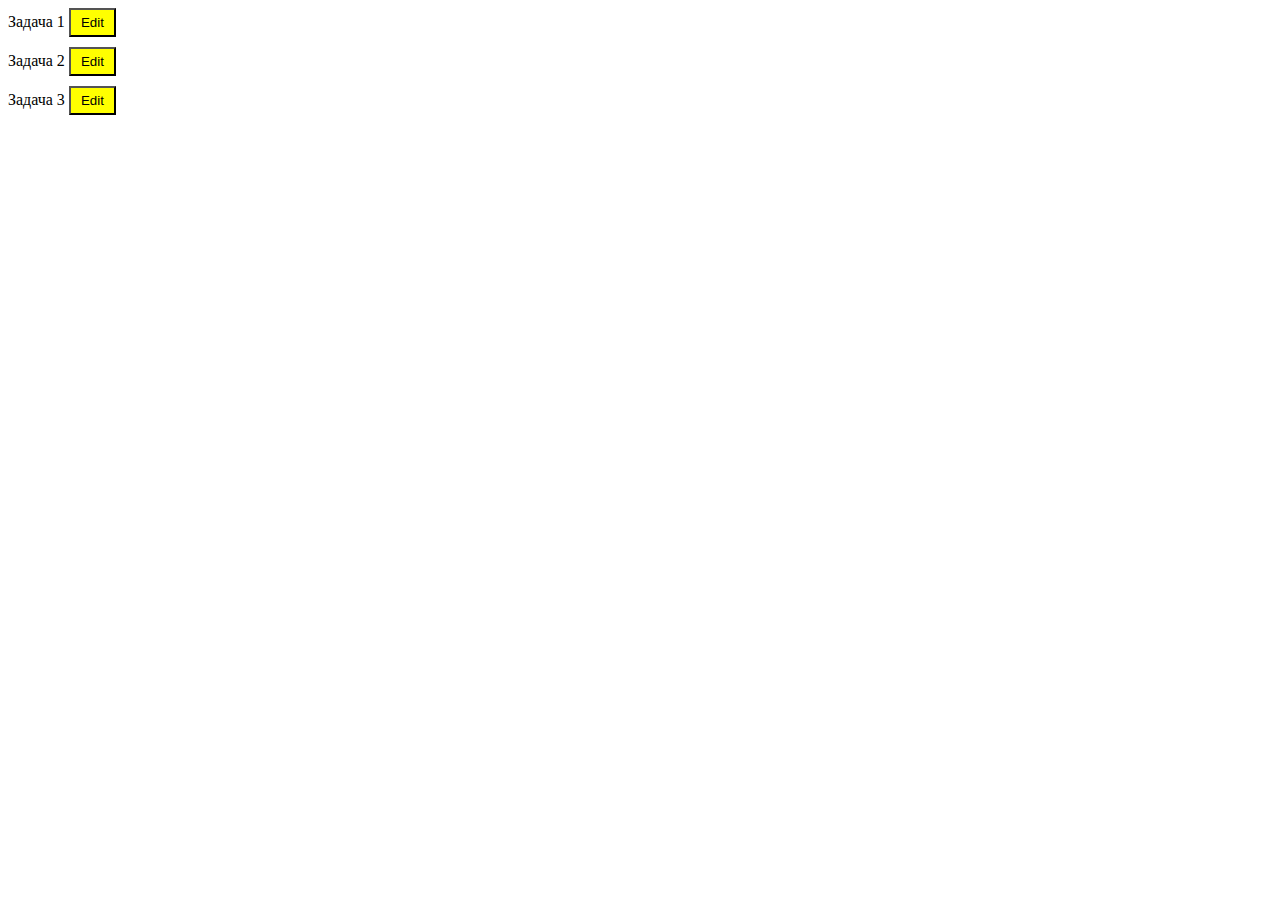
==== HW5/index.html @ 57d917af "Выполнил 5 задание" ====
<!DOCTYPE html>
<html lang="en">
<head>
    <meta charset="UTF-8">
    <meta http-equiv="X-UA-Compatible" content="IE=edge">
    <meta name="viewport" content="width=device-width, initial-scale=1.0">
    <link rel="stylesheet" href="style.css">
    <title>Document</title>
</head>
<body>

  <!-- ДЗ 1 -->

  <!-- <div id="projectList">
    <div class="project">
      Проект 1
      <button class="delete-button">Delete</button>
    </div>
    <div class="project">
      Проект 2
      <button class="delete-button">Delete</button>
    </div>
    <div class="project">
      Проект 3
      <button class="delete-button">Delete</button>
    </div>
  </div> -->

  <!-- ДЗ 2 -->

  <div id="todoList">
    <div class="todo">
      Задача 1
      <button class="edit-button">Edit</button>
    </div>
    <div class="todo">
      Задача 2
      <button class="edit-button">Edit</button>
    </div>
    <div class="todo">
      Задача 3
      <button class="edit-button">Edit</button>
    </div>
  </div>

    <script src="script.js"></script>
</body>
</html>
---- HW5/style.css ----
.project {
  margin-bottom: 10px;
}
.delete-button {
  background-color: red;
  color: white;
  padding: 5px 10px;
  cursor: pointer;
}

.todo {
  margin-bottom: 10px;
}
.edit-button {
  background-color: yellow;
  color: black;
  padding: 5px 10px;
  cursor: pointer;
}
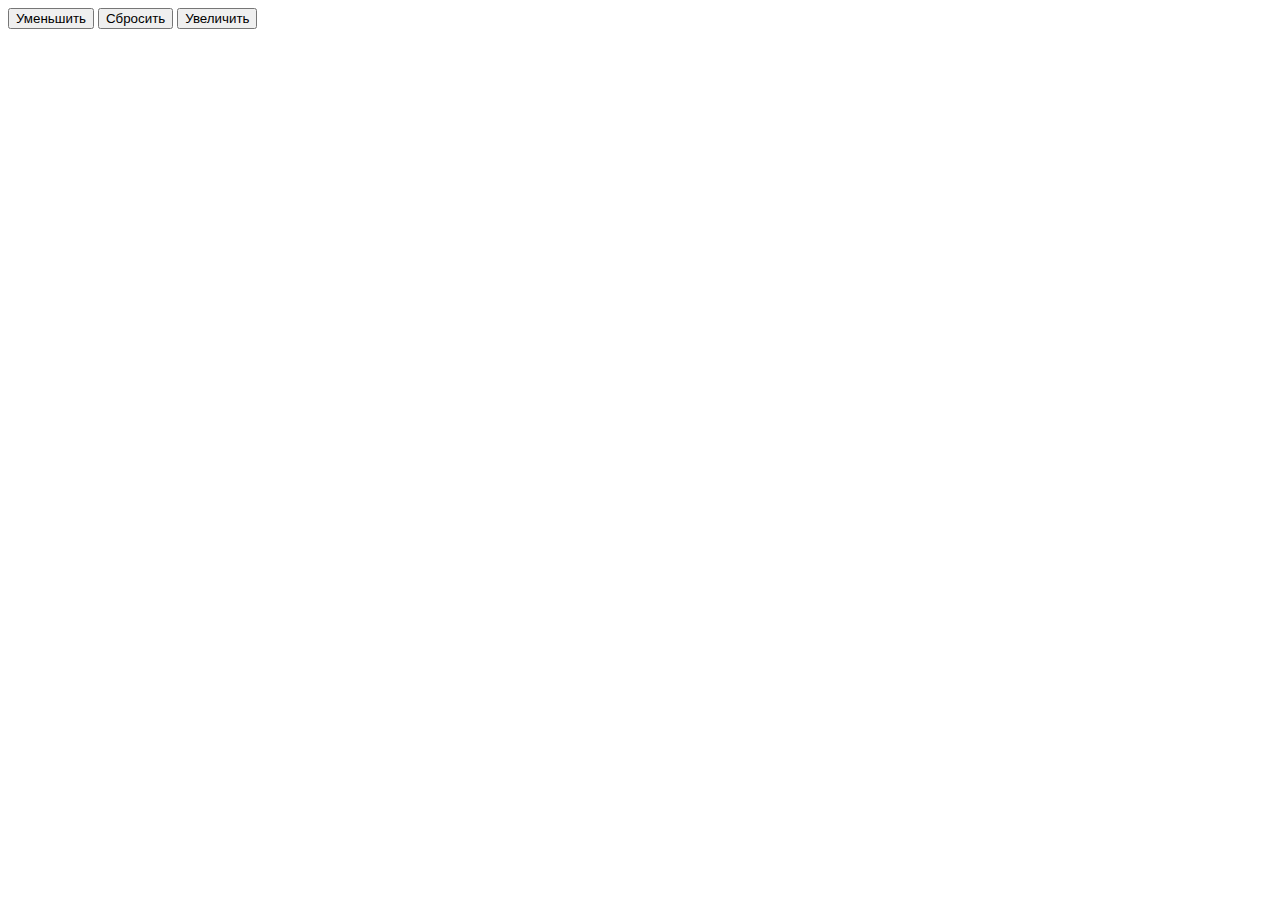
==== commit 36335a37: "Update index.html" ====
--- a/HW5/index.html
+++ b/HW5/index.html
@@ -9,40 +9,16 @@
 </head>
 <body>
 
-  <!-- ДЗ 1 -->
-
-  <!-- <div id="projectList">
-    <div class="project">
-      Проект 1
-      <button class="delete-button">Delete</button>
-    </div>
-    <div class="project">
-      Проект 2
-      <button class="delete-button">Delete</button>
-    </div>
-    <div class="project">
-      Проект 3
-      <button class="delete-button">Delete</button>
-    </div>
-  </div> -->
-
-  <!-- ДЗ 2 -->
-
-  <div id="todoList">
-    <div class="todo">
-      Задача 1
-      <button class="edit-button">Edit</button>
-    </div>
-    <div class="todo">
-      Задача 2
-      <button class="edit-button">Edit</button>
-    </div>
-    <div class="todo">
-      Задача 3
-      <button class="edit-button">Edit</button>
-    </div>
+<div class="counter" id="counter">
+    <span id="count"></span>
+  </div>
+  
+  <div class="buttons">
+    <button class="button" onclick="decrease()">Уменьшить</button>
+    <button class="button" onclick="reset()">Сбросить</button>
+    <button class="button" onclick="increase()">Увеличить</button>
   </div>
 
     <script src="script.js"></script>
 </body>
-</html>+</html>
